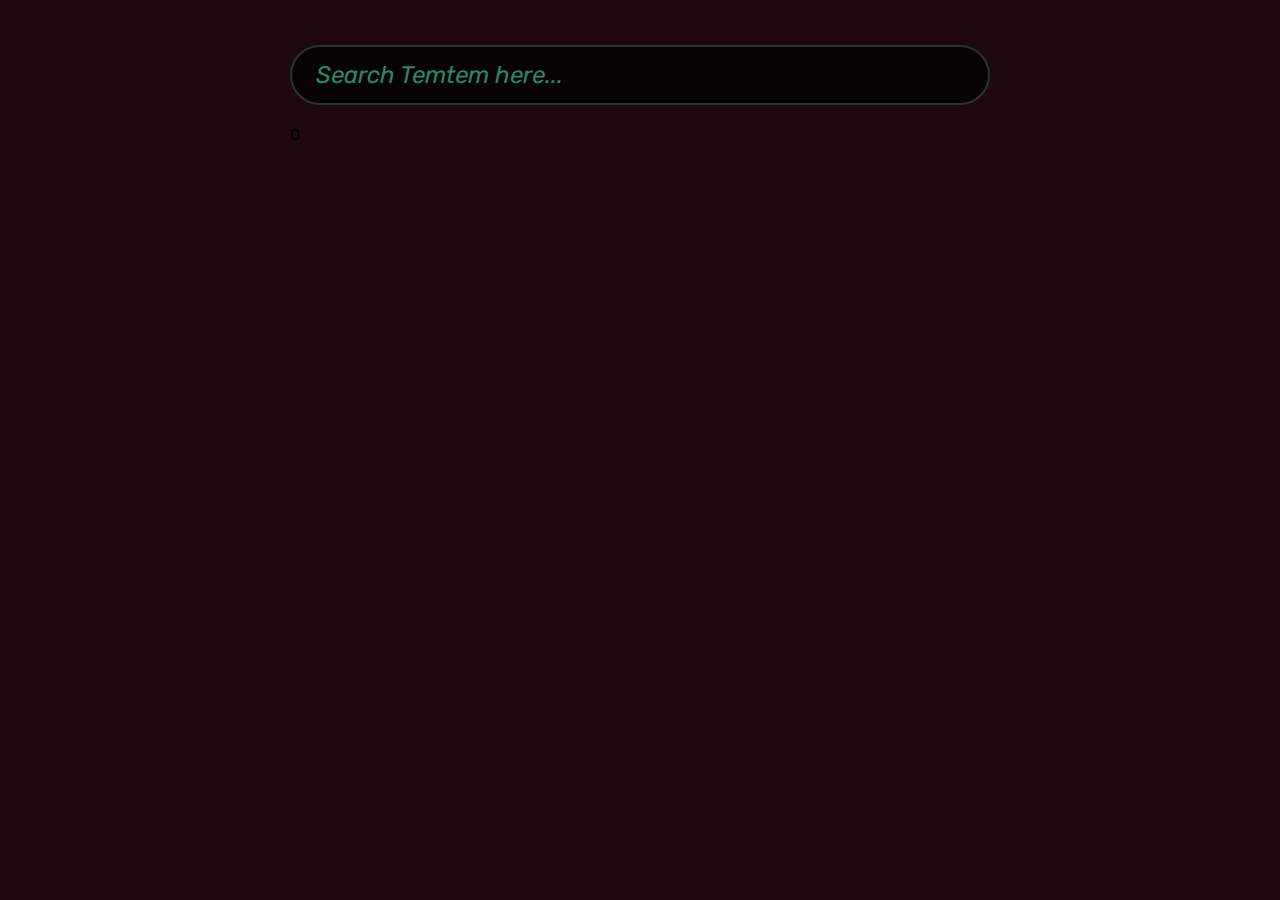
==== temtem/index.html @ 1bff58f3 "temtem weakness" ====
<!doctype html><html lang="en"><head><meta charset="utf-8"/><link rel="icon" href="./favicon.png"/><meta name="viewport" content="width=device-width,initial-scale=1"/><meta name="theme-color" content="#000000"/><meta name="description" content="Web site created using create-react-app"/><link rel="manifest" href="./manifest.json"/><link rel="preconnect" href="https://fonts.googleapis.com"><link rel="preconnect" href="https://fonts.gstatic.com" crossorigin><link href="https://fonts.googleapis.com/css2?family=Rubik:ital,wght@0,300;0,400;0,500;0,600;0,700;0,800;0,900;1,300;1,400;1,500;1,600;1,700;1,800;1,900&display=swap" rel="stylesheet"><title>Temtem Weakness Checker</title><script defer="defer" src="./static/js/main.9aba76bd.js"></script><link href="./static/css/main.548bad95.css" rel="stylesheet"></head><body><noscript>You need to enable JavaScript to run this app.</noscript><div id="root"></div></body></html>
---- temtem/static/css/main.548bad95.css ----
*{box-sizing:border-box;font-family:Rubik;margin:0;padding:0}.App{background:#1e070f;display:flex;justify-content:center;min-height:100vh;min-width:100vw}.App .tem-list{align-items:center;display:flex;flex-direction:column;width:350px}@media(min-width:768px){.App .tem-list{width:700px}}.App .tem-list .search{background:rgba(0,0,0,.7);border:2px solid #243631;border-radius:40px;color:#3ef0bb;font-size:18px;height:40px;margin-bottom:20px;margin-top:5vh;outline:none;padding:0 18px;transition:all .1s linear;width:100%}@media(min-width:768px){.App .tem-list .search{font-size:24px;height:60px;padding:24px}}.App .tem-list .search::-webkit-input-placeholder{color:#2c866b;font-style:italic}.App .tem-list .search::placeholder{color:#2c866b;font-style:italic}.App .tem-list .search:hover{border:2px solid #2c866b}.App .tem-list .search:focus{border:2px solid #3ef0bb}.App .tem-list .tem-container{-ms-overflow-style:none;display:flex;flex-direction:column;gap:20px;max-height:calc(85vh - 40px);overflow-y:scroll;scrollbar-width:none;width:100%}@media(min-width:768px){.App .tem-list .tem-container{gap:35px}}.App .tem-list .tem-container .tem-missing-warning{align-items:center;color:#fff;display:flex;font-size:12px;font-style:italic;font-weight:600;justify-content:center;margin-top:25px;opacity:.5;text-align:center}.App .tem-list .tem-container .tem-missing-warning .tem-tag{color:#ff0;margin:0 3px}@media(min-width:768px){.App .tem-list .tem-container .tem-missing-warning .tem-tag{margin:0 6px}}.App .tem-list .tem-container .tem-missing-warning .tem-warning{font-size:30px;font-style:normal;font-weight:400;margin-top:-4px;padding-right:6px}@media(min-width:768px){.App .tem-list .tem-container .tem-missing-warning .tem-warning{font-size:50px;margin-top:-6px}.App .tem-list .tem-container .tem-missing-warning{font-size:22px;margin-top:40px}}.App .tem-list .tem-container::-webkit-scrollbar{background:transparent;display:none;width:0}.App .tem-list .tem-container .tem-wrapper{display:flex}.App .tem-list .tem-container .tem-wrapper .tem-portrait{background:#243631;border:4px solid #3ef0bb;border-radius:50px;height:100px;width:100px;z-index:1}@media(min-width:768px){.App .tem-list .tem-container .tem-wrapper .tem-portrait{border-radius:75px;height:150px;width:150px}}.App .tem-list .tem-container .tem-wrapper .tem-info{background:rgba(0,0,0,.7);border-radius:0 20px 20px 0;color:#3ef0bb;display:inline-flex;flex-direction:column;font-size:16px;margin-left:-50px;padding:6px 18px 6px 60px;position:relative;width:100%}@media(min-width:768px){.App .tem-list .tem-container .tem-wrapper .tem-info{font-size:24px;margin-left:-90px;padding:6px 0 6px 100px}}.App .tem-list .tem-container .tem-wrapper .tem-info .tem-title{align-items:center;display:inline-flex}.App .tem-list .tem-container .tem-wrapper .tem-info .tem-title .tem-number{font-style:italic;opacity:.7}.App .tem-list .tem-container .tem-wrapper .tem-info .tem-title .tem-name{margin-left:8px}@media(min-width:768px){.App .tem-list .tem-container .tem-wrapper .tem-info .tem-title .tem-name{margin-left:14px}}.App .tem-list .tem-container .tem-wrapper .tem-info .tem-types{display:flex;flex-direction:column;margin-top:6px}@media(min-width:768px){.App .tem-list .tem-container .tem-wrapper .tem-info .tem-types{flex-direction:row;gap:10px;margin-top:12px}}.App .tem-list .tem-container .tem-wrapper .tem-info .tem-types .tem-statlist{align-items:center;display:flex;font-size:12px;font-style:italic;margin-top:5px;text-transform:uppercase}@media(min-width:768px){.App .tem-list .tem-container .tem-wrapper .tem-info .tem-types .tem-statlist{flex-direction:column;font-size:18px}}.App .tem-list .tem-container .tem-wrapper .tem-info .tem-types .tem-statlist .tem-type-group{border-radius:15px;display:flex;margin-left:8px;padding:2px 6px}@media(min-width:768px){.App .tem-list .tem-container .tem-wrapper .tem-info .tem-types .tem-statlist .tem-type-group{border-radius:30px;margin-left:0;margin-top:8px}}.App .tem-list .tem-container .tem-wrapper .tem-info .tem-types .tem-statlist .tem-type-group .tem-weakness{display:flex;flex-direction:row;position:relative}.App .tem-list .tem-container .tem-wrapper .tem-info .tem-types .tem-statlist .tem-type-group .tem-weakness .tem-type{height:20px;width:20px}@media(min-width:768px){.App .tem-list .tem-container .tem-wrapper .tem-info .tem-types .tem-statlist .tem-type-group .tem-weakness .tem-type{height:50px;width:50px}}.App .tem-list .tem-container .tem-wrapper .tem-info .tem-types .tem-statlist .tem-type-group .tem-weakness .tem-weakness-4times{background-color:#1e1e1e;border-radius:11px;color:#fff;font-size:12px;font-style:normal!important;left:2px;padding:1px;position:absolute;text-transform:lowercase;top:2px}
/*# sourceMappingURL=main.548bad95.css.map*/
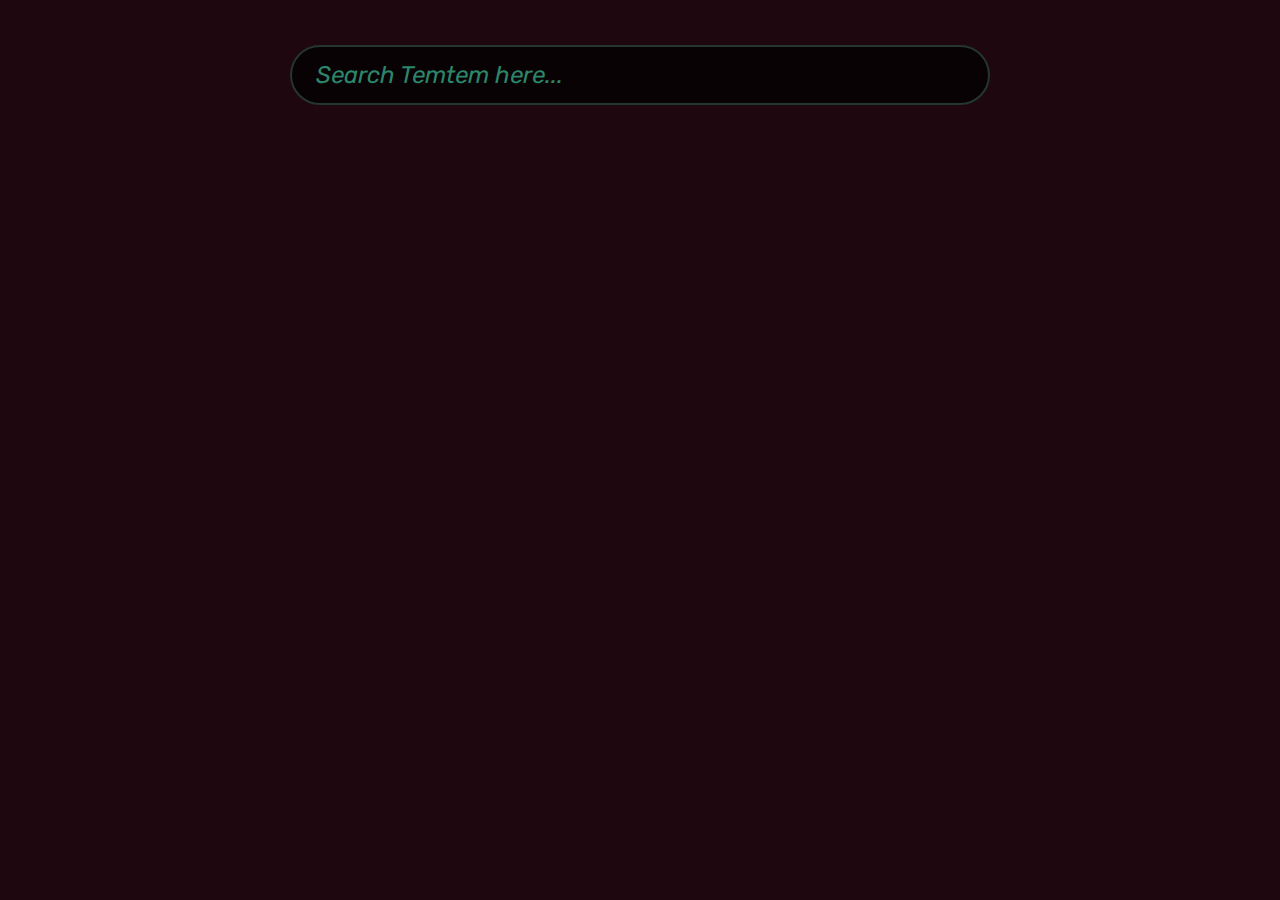
==== commit 322989df: "temtem list updated" ====
--- a/temtem/index.html
+++ b/temtem/index.html
@@ -1 +1 @@
-<!doctype html><html lang="en"><head><meta charset="utf-8"/><link rel="icon" href="./favicon.png"/><meta name="viewport" content="width=device-width,initial-scale=1"/><meta name="theme-color" content="#000000"/><meta name="description" content="Web site created using create-react-app"/><link rel="manifest" href="./manifest.json"/><link rel="preconnect" href="https://fonts.googleapis.com"><link rel="preconnect" href="https://fonts.gstatic.com" crossorigin><link href="https://fonts.googleapis.com/css2?family=Rubik:ital,wght@0,300;0,400;0,500;0,600;0,700;0,800;0,900;1,300;1,400;1,500;1,600;1,700;1,800;1,900&display=swap" rel="stylesheet"><title>Temtem Weakness Checker</title><script defer="defer" src="./static/js/main.9aba76bd.js"></script><link href="./static/css/main.548bad95.css" rel="stylesheet"></head><body><noscript>You need to enable JavaScript to run this app.</noscript><div id="root"></div></body></html>+<!doctype html><html lang="en"><head><meta charset="utf-8"/><link rel="icon" href="./favicon.png"/><meta name="viewport" content="width=device-width,initial-scale=1"/><meta name="theme-color" content="#000000"/><meta name="description" content="Web site created using create-react-app"/><link rel="manifest" href="./manifest.json"/><link rel="preconnect" href="https://fonts.googleapis.com"><link rel="preconnect" href="https://fonts.gstatic.com" crossorigin><link href="https://fonts.googleapis.com/css2?family=Rubik:ital,wght@0,300;0,400;0,500;0,600;0,700;0,800;0,900;1,300;1,400;1,500;1,600;1,700;1,800;1,900&display=swap" rel="stylesheet"><title>Temtem Weakness Checker</title><script defer="defer" src="./static/js/main.9dfb989b.js"></script><link href="./static/css/main.0022aaad.css" rel="stylesheet"></head><body><noscript>You need to enable JavaScript to run this app.</noscript><div id="root"></div></body></html>--- a/temtem/static/css/main.0022aaad.css
+++ b/temtem/static/css/main.0022aaad.css
@@ -0,0 +1,2 @@
+*{box-sizing:border-box;font-family:Rubik;margin:0;padding:0}.App{background:#1e070f;display:flex;justify-content:center;min-height:100vh;min-width:100vw}.App .tem-list{align-items:center;display:flex;flex-direction:column;width:100%}.App .tem-list .search{background:rgba(0,0,0,.7);border:2px solid #243631;border-radius:40px;color:#3ef0bb;font-size:18px;height:40px;margin-bottom:20px;margin-top:5vh;outline:none;padding:0 18px;transition:all .1s linear;width:350px}@media(min-width:768px){.App .tem-list .search{font-size:24px;height:60px;padding:24px;width:700px}}.App .tem-list .search::-webkit-input-placeholder{color:#2c866b;font-style:italic}.App .tem-list .search::placeholder{color:#2c866b;font-style:italic}.App .tem-list .search:hover{border:2px solid #2c866b}.App .tem-list .search:focus{border:2px solid #3ef0bb}.App .tem-list .tem-container{-ms-overflow-style:none;align-items:center;background:rgba(0,0,0,.5);display:flex;flex-direction:column;gap:20px;height:calc(85vh - 40px);-webkit-mask-image:linear-gradient(0deg,transparent,#000 5%,#000 95%,hsla(0,0%,100%,0));mask-image:linear-gradient(0deg,transparent,#000 5%,#000 95%,hsla(0,0%,100%,0));overflow-y:scroll;padding:30px 0;scrollbar-width:none;width:100%}@media(min-width:768px){.App .tem-list .tem-container{gap:35px;padding:50px 0}}.App .tem-list .tem-container .tem-missing-warning{align-items:center;color:#fff;display:flex;font-size:12px;font-style:italic;font-weight:600;justify-content:center;margin-top:25px;opacity:.5;text-align:center}.App .tem-list .tem-container .tem-missing-warning .tem-tag{color:#ff0;margin:0 3px}@media(min-width:768px){.App .tem-list .tem-container .tem-missing-warning .tem-tag{margin:0 6px}}.App .tem-list .tem-container .tem-missing-warning .tem-warning{font-size:30px;font-style:normal;font-weight:400;margin-top:-4px;padding-right:6px}@media(min-width:768px){.App .tem-list .tem-container .tem-missing-warning .tem-warning{font-size:50px;margin-top:-6px}.App .tem-list .tem-container .tem-missing-warning{font-size:22px;margin-top:40px}}.App .tem-list .tem-container::-webkit-scrollbar{background:transparent;display:none;width:0}.App .tem-list .tem-container .tem-wrapper{width:350px}@media(min-width:768px){.App .tem-list .tem-container .tem-wrapper{width:700px}}.App .tem-list .tem-container .tem-wrapper .tem-portrait{background:#243631;border:4px solid #3ef0bb;border-radius:50px;height:100px;width:100px;z-index:1}@media(min-width:768px){.App .tem-list .tem-container .tem-wrapper .tem-portrait{border-radius:75px;height:150px;width:150px}}.App .tem-list .tem-container .tem-wrapper .tem-info{background:rgba(0,0,0,.7);border-radius:0 20px 20px 0;color:#3ef0bb;display:inline-flex;flex-direction:column;font-size:16px;margin-left:-50px;padding:6px 18px 6px 60px;position:relative;width:100%}@media(min-width:768px){.App .tem-list .tem-container .tem-wrapper .tem-info{font-size:24px;margin-left:-90px;padding:6px 0 6px 100px}}.App .tem-list .tem-container .tem-wrapper .tem-info .tem-title{align-items:center;display:inline-flex}.App .tem-list .tem-container .tem-wrapper .tem-info .tem-title .tem-number{font-style:italic;opacity:.7}.App .tem-list .tem-container .tem-wrapper .tem-info .tem-title .tem-name{margin-left:8px}@media(min-width:768px){.App .tem-list .tem-container .tem-wrapper .tem-info .tem-title .tem-name{margin-left:14px}}.App .tem-list .tem-container .tem-wrapper .tem-info .tem-types{display:flex;flex-direction:column;margin-top:6px}@media(min-width:768px){.App .tem-list .tem-container .tem-wrapper .tem-info .tem-types{flex-direction:row;gap:10px;margin-top:12px}}.App .tem-list .tem-container .tem-wrapper .tem-info .tem-types .tem-statlist{align-items:center;display:flex;font-size:12px;font-style:italic;margin-top:5px;text-transform:uppercase}@media(min-width:768px){.App .tem-list .tem-container .tem-wrapper .tem-info .tem-types .tem-statlist{flex-direction:column;font-size:18px}}.App .tem-list .tem-container .tem-wrapper .tem-info .tem-types .tem-statlist .tem-type-group{border-radius:6px;display:flex;margin-left:8px;padding:2px 6px}@media(min-width:768px){.App .tem-list .tem-container .tem-wrapper .tem-info .tem-types .tem-statlist .tem-type-group{border-radius:8px;margin-left:0;margin-top:8px}}.App .tem-list .tem-container .tem-wrapper .tem-info .tem-types .tem-statlist .tem-type-group .tem-weakness{display:flex;flex-direction:row;position:relative}.App .tem-list .tem-container .tem-wrapper .tem-info .tem-types .tem-statlist .tem-type-group .tem-weakness:hover .tem-multiplier{display:block}.App .tem-list .tem-container .tem-wrapper .tem-info .tem-types .tem-statlist .tem-type-group .tem-weakness .tem-multiplier{background:rgba(0,0,0,.7);border-radius:4px;bottom:0;display:none;font-size:8px;padding:2px 4px;pointer-events:none;position:absolute;right:0;text-transform:lowercase}@media(min-width:768px){.App .tem-list .tem-container .tem-wrapper .tem-info .tem-types .tem-statlist .tem-type-group .tem-weakness .tem-multiplier{display:block;font-size:12px}}.App .tem-list .tem-container .tem-wrapper .tem-info .tem-types .tem-statlist .tem-type-group .tem-weakness .tem-type{height:20px;width:20px}@media(min-width:768px){.App .tem-list .tem-container .tem-wrapper .tem-info .tem-types .tem-statlist .tem-type-group .tem-weakness .tem-type{height:50px;width:50px}}
+/*# sourceMappingURL=main.0022aaad.css.map*/